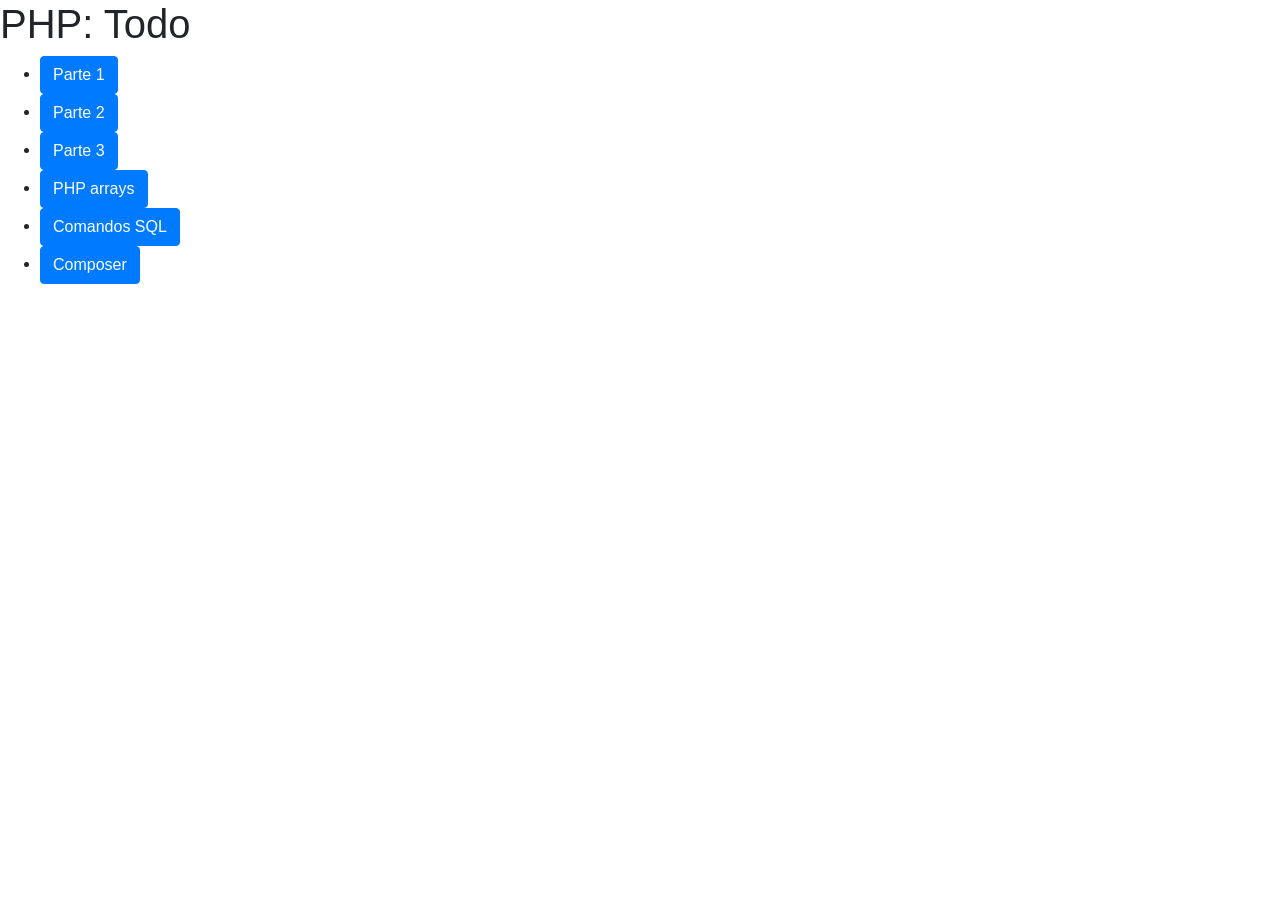
==== index.html @ 3fdf47ef "Add files via upload" ====
<!DOCTYPE html>
<html lang="en">
<head>
    <meta charset="UTF-8">
    <meta http-equiv="X-UA-Compatible" content="IE=edge">
    <meta name="viewport" content="width=device-width, initial-scale=1.0">
    <title>Campuslands</title>
    <link rel="stylesheet" href="https://cdn.jsdelivr.net/npm/bootstrap@4.3.1/dist/css/bootstrap.min.css" integrity="sha384-ggOyR0iXCbMQv3Xipma34MD+dH/1fQ784/j6cY/iJTQUOhcWr7x9JvoRxT2MZw1T" crossorigin="anonymous">
    <link rel="stylesheet" href="prism.css">
    <link rel="shortcut icon" href="img/logo.png" type="image/x-icon">
	<script src="prism.js"></script>
</head>
<body>
    <h1>PHP: Todo</h1>
    <ul>
        <li><a class="btn btn-primary" href="1.html">Parte 1</a></li>
        <li><a class="btn btn-primary" href="2.html">Parte 2</a></li>
        <li><a class="btn btn-primary" href="3.html">Parte 3</a></li>
        <li><a class="btn btn-primary" href="https://andressantage.github.io/PHParrays/">PHP arrays</a></li>
        <li><a class="btn btn-primary" href="https://andressantage.github.io/comandos-sql/">Comandos SQL</a></li>
        <li><a class="btn btn-primary" href="https://andressantage.github.io/PHPcomposer/">Composer</a></li>
    </ul>
</body>
</html>
---- prism.css ----
/* PrismJS 1.29.0
https://prismjs.com/download.html#themes=prism-okaidia&languages=markup+css+clike+javascript+javadoclike+markup-templating+php+phpdoc+php-extras */
/**
 * okaidia theme for JavaScript, CSS and HTML
 * Loosely based on Monokai textmate theme by http://www.monokai.nl/
 * @author ocodia
 */

code[class*="language-"],
pre[class*="language-"] {
	color: #f8f8f2;
	background: none;
	text-shadow: 0 1px rgba(0, 0, 0, 0.3);
	font-family: Consolas, Monaco, 'Andale Mono', 'Ubuntu Mono', monospace;
	font-size: 1em;
	text-align: left;
	white-space: pre;
	word-spacing: normal;
	word-break: normal;
	word-wrap: normal;
	line-height: 1.5;

	-moz-tab-size: 4;
	-o-tab-size: 4;
	tab-size: 4;

	-webkit-hyphens: none;
	-moz-hyphens: none;
	-ms-hyphens: none;
	hyphens: none;
}

/* Code blocks */
pre[class*="language-"] {
	padding: 1em;
	margin: .5em 0;
	overflow: auto;
	border-radius: 0.3em;
}

:not(pre) > code[class*="language-"],
pre[class*="language-"] {
	background: black;
}

/* Inline code */
:not(pre) > code[class*="language-"] {
	padding: .1em;
	border-radius: .3em;
	white-space: normal;
}

.token.comment,
.token.prolog,
.token.doctype,
.token.cdata {
	color: #8292a2;
}

.token.punctuation {
	color: #f8f8f2;
}

.token.namespace {
	opacity: .7;
}

.token.property,
.token.tag,
.token.constant,
.token.symbol,
.token.deleted {
	color: #f92672;
}

.token.boolean,
.token.number {
	color: #ae81ff;
}

.token.selector,
.token.attr-name,
.token.string,
.token.char,
.token.builtin,
.token.inserted {
	color: #a6e22e;
}

.token.operator,
.token.entity,
.token.url,
.language-css .token.string,
.style .token.string,
.token.variable {
	color: #f8f8f2;
}

.token.atrule,
.token.attr-value,
.token.function,
.token.class-name {
	color: #e6db74;
}

.token.keyword {
	color: #66d9ef;
}

.token.regex,
.token.important {
	color: #fd971f;
}

.token.important,
.token.bold {
	font-weight: bold;
}
.token.italic {
	font-style: italic;
}

.token.entity {
	cursor: help;
}
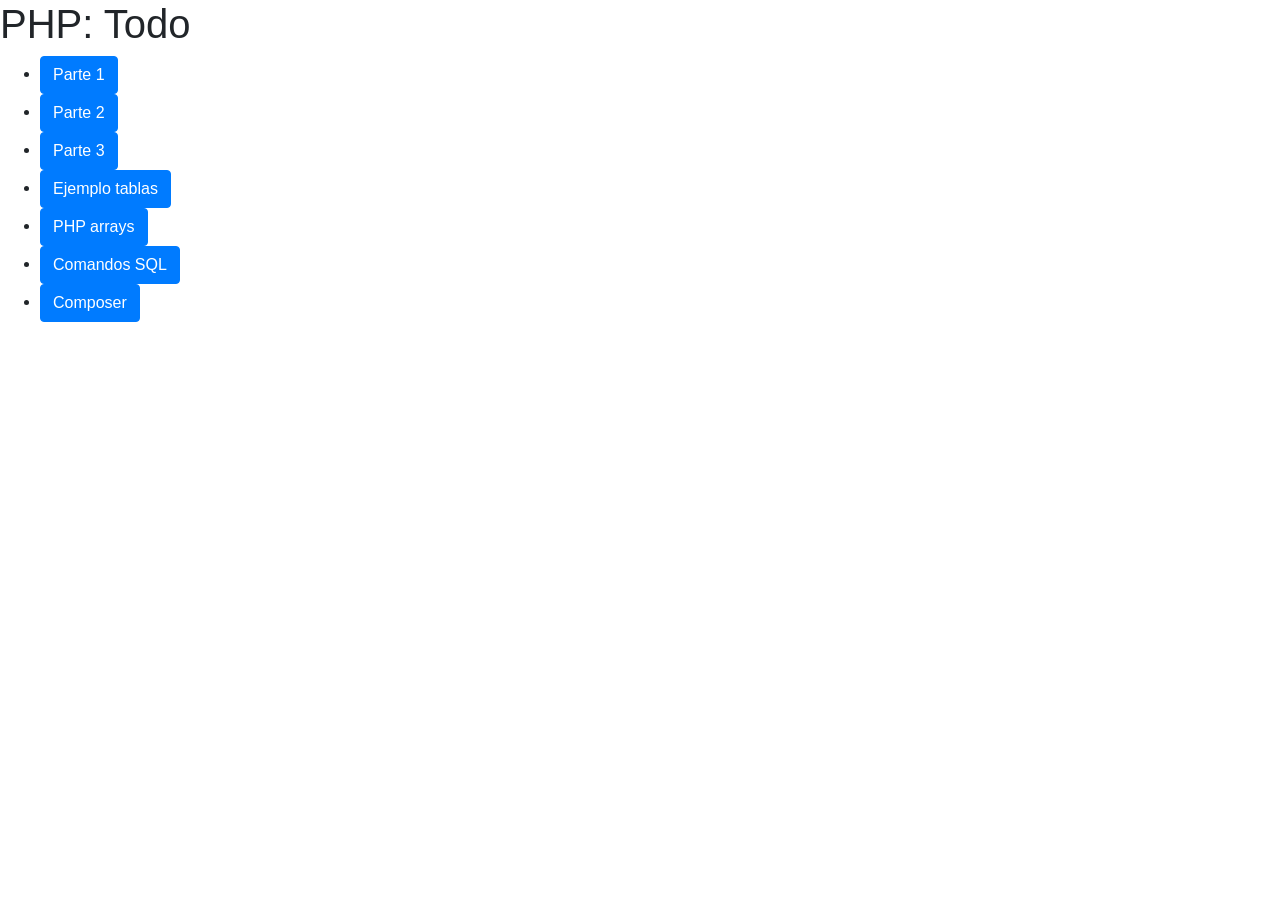
==== commit 893df37d: "Update index.html" ====
--- a/index.html
+++ b/index.html
@@ -16,6 +16,7 @@
         <li><a class="btn btn-primary" href="1.html">Parte 1</a></li>
         <li><a class="btn btn-primary" href="2.html">Parte 2</a></li>
         <li><a class="btn btn-primary" href="3.html">Parte 3</a></li>
+	     <li><a class="btn btn-primary" href="4.html">Ejemplo tablas</a></li>
         <li><a class="btn btn-primary" href="https://andressantage.github.io/PHParrays/">PHP arrays</a></li>
         <li><a class="btn btn-primary" href="https://andressantage.github.io/comandos-sql/">Comandos SQL</a></li>
         <li><a class="btn btn-primary" href="https://andressantage.github.io/PHPcomposer/">Composer</a></li>
